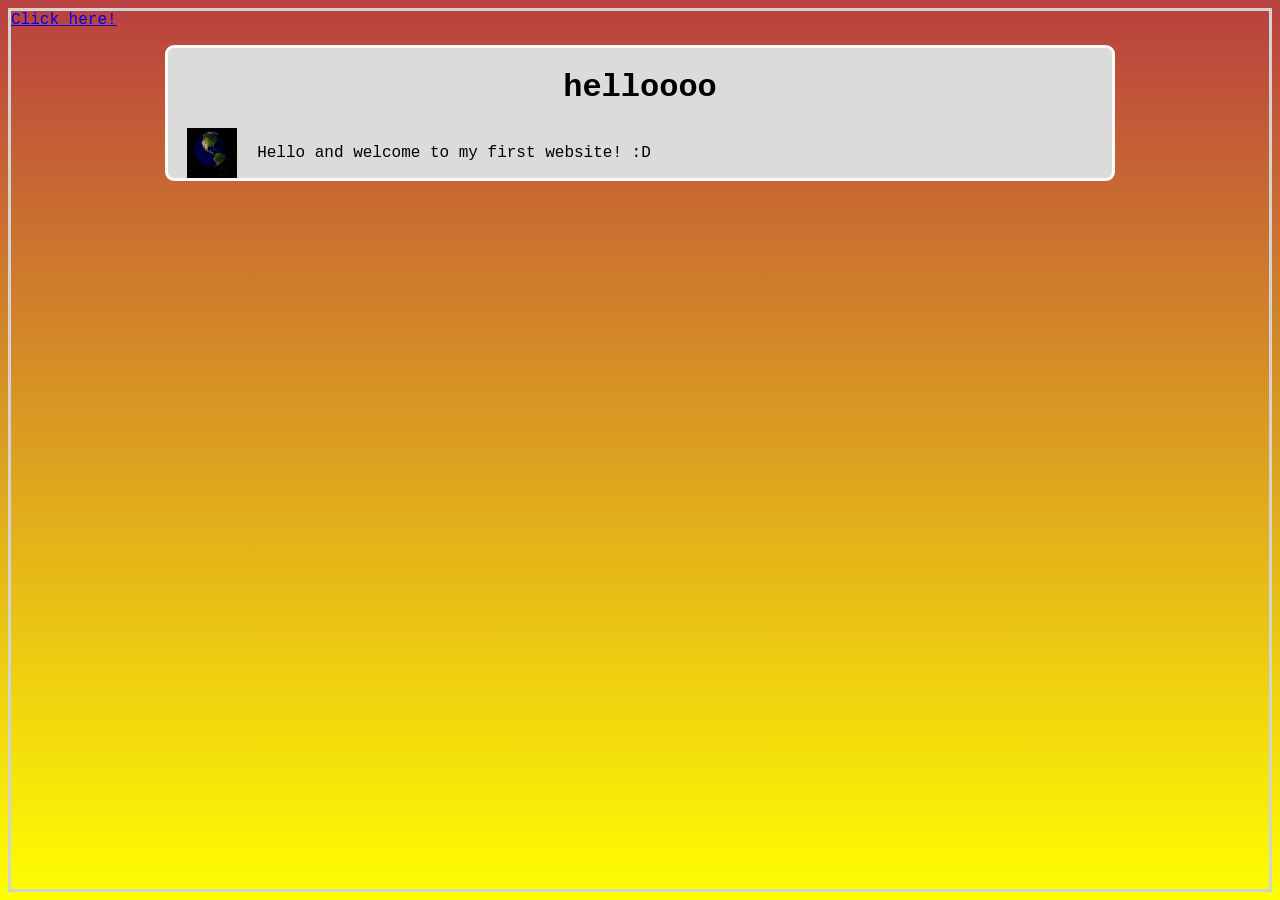
==== index.html @ 7ba14743 "shi wrong html" ====
<html>
<head>
    <link rel="stylesheet" href="style.css">
</head>
<body>

<p><a href="https://youtu.be/dQw4w9WgXcQ?si=TBCq4tYiUjsaQ69X">Click here!</a></p>

<div class="first">
    <div class="secound">
        <h1>helloooo</h1>
    </div>
    <div class="third">
        <div class="gif">
            <img src="global.gif" alt="Globe" style="width:50px;height:50px;">
        </div>
        <div class="four">
            <p>Hello and welcome to my first website! :D</p>
        </div>
    </div>
</div>

</body>
</html>
---- style.css ----
body {
    #background-color: rgb(185, 64, 64);
    background-image: linear-gradient(to bottom, rgb(185, 64, 64), yellow );
    border-style: solid;
    border-width: 3px;
    border-color: rgb(211, 211, 211);
}

.first {
    margin: 0 auto;
    background-color: rgb(219, 220, 217);
    width: 75%;
    border-radius: 9px;
    border-style: solid;
    border-width: 3px;
    border-color: rgba(255, 255, 255, 0.901);
    overflow: hidden;
}

.secound {
    margin: auto;
    width: fit-content;
}

.third {
    margin: auto;
    width: 96%;
    display: flex;
    align-items: center;
    justify-content: center;
}

.four {
    width: fit-content;
    margin-right: auto;
}

.gif {
    width: fit-content;
    height: fit-content;
    margin-right: 20px;
}

h1 {
    font-family: 'Courier New', Courier, monospace; 
}

p {
    font-family: 'Courier New', Courier, monospace;
}
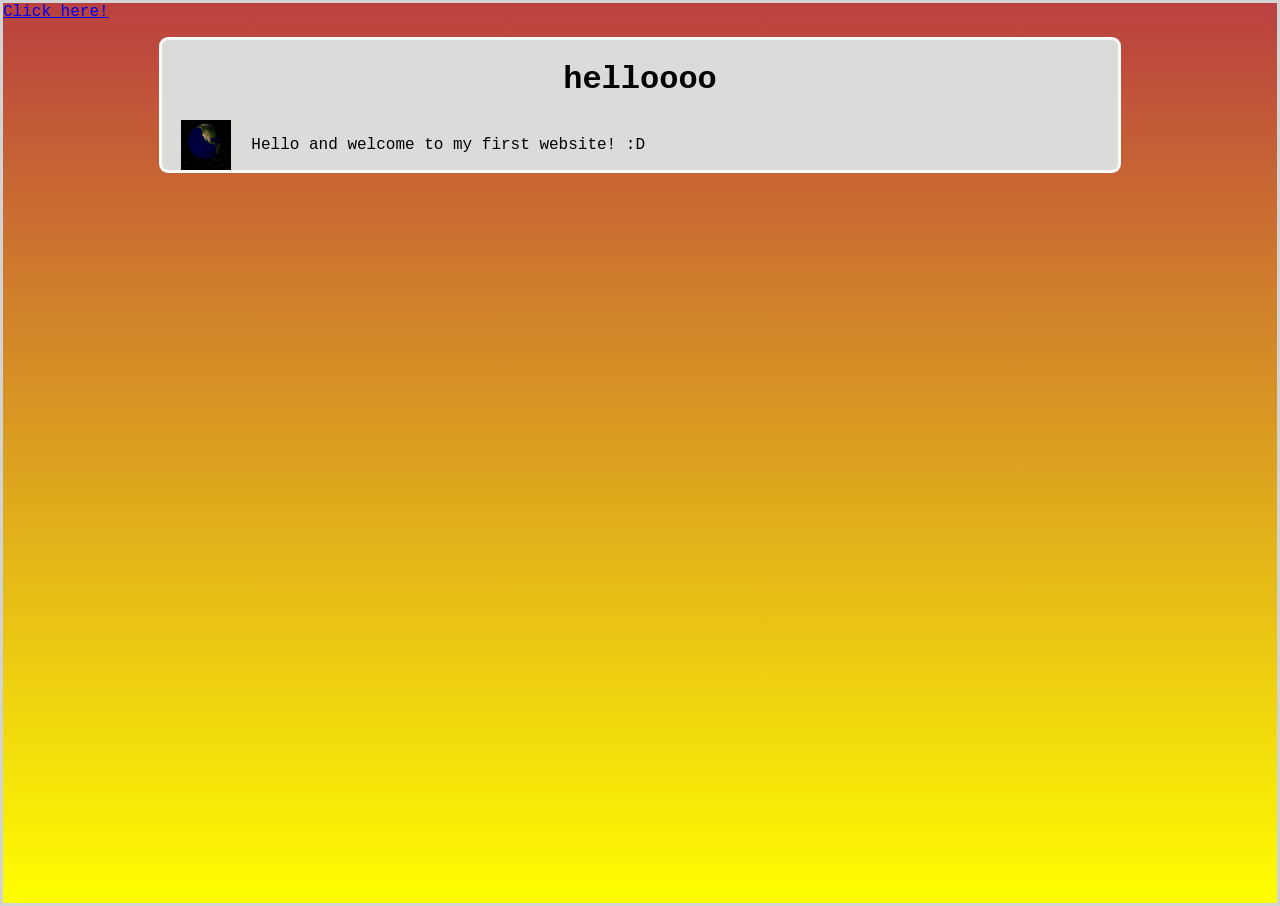
==== commit b4d63358: "Update index.html Hello world title" ====
--- a/index.html
+++ b/index.html
@@ -1,6 +1,7 @@
 <html>
 <head>
     <link rel="stylesheet" href="style.css">
+    <title>Hello, World!</title>
 </head>
 <body>
 
@@ -21,4 +22,4 @@
 </div>
 
 </body>
-</html>+</html>
--- a/style.css
+++ b/style.css
@@ -1,5 +1,9 @@
+html, body {
+    min-height: 100vh;
+    margin: 0;
+}
+
 body {
-    #background-color: rgb(185, 64, 64);
     background-image: linear-gradient(to bottom, rgb(185, 64, 64), yellow );
     border-style: solid;
     border-width: 3px;
@@ -47,4 +51,4 @@
 
 p {
     font-family: 'Courier New', Courier, monospace;
-}+}
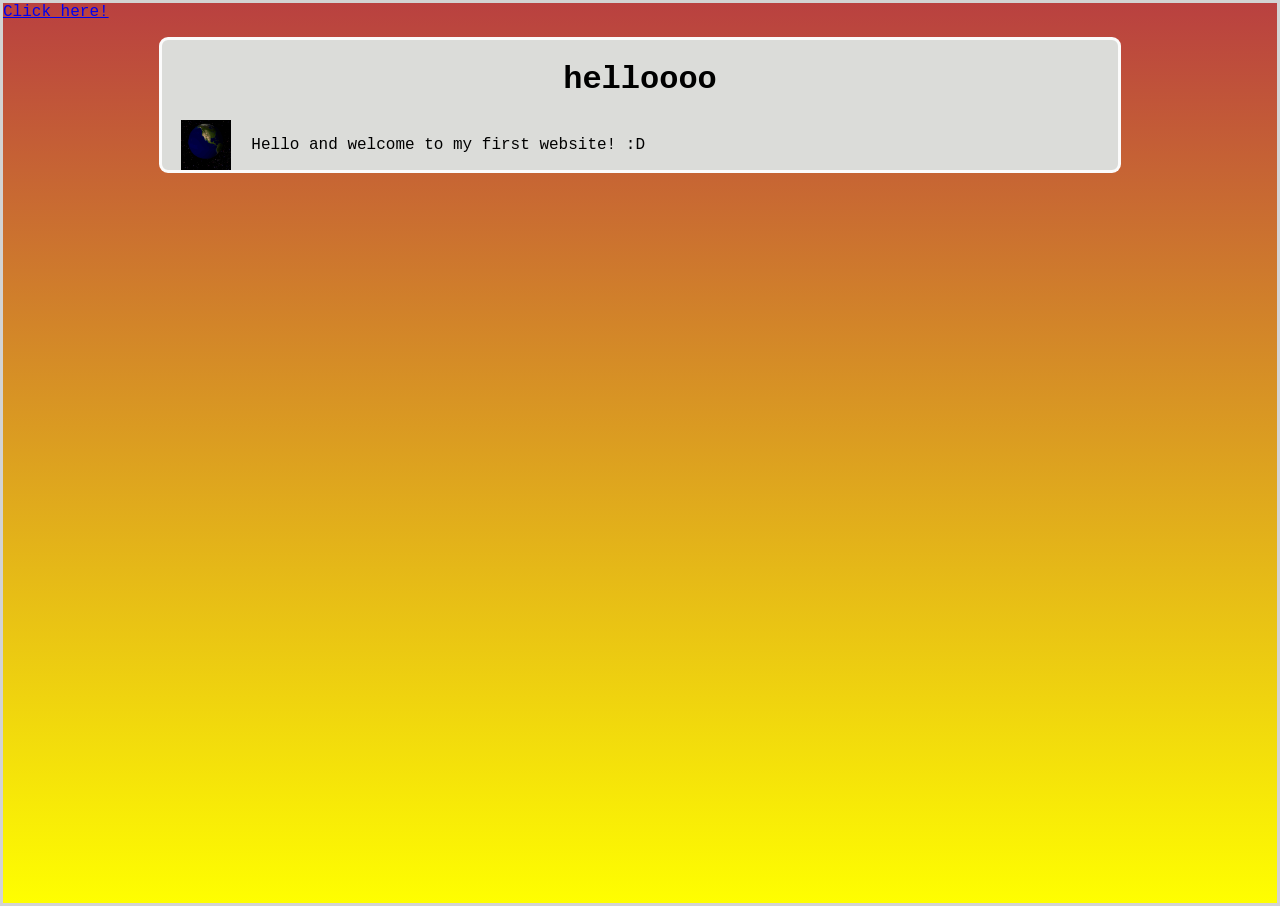
==== commit 851b11ac: "Update index.html update so linux icon can work NOT MY OWN ICON OTHER ELSES" ====
--- a/index.html
+++ b/index.html
@@ -2,6 +2,7 @@
 <head>
     <link rel="stylesheet" href="style.css">
     <title>Hello, World!</title>
+    <link rel="icon" type="image/png" href="linux.png"
 </head>
 <body>
 
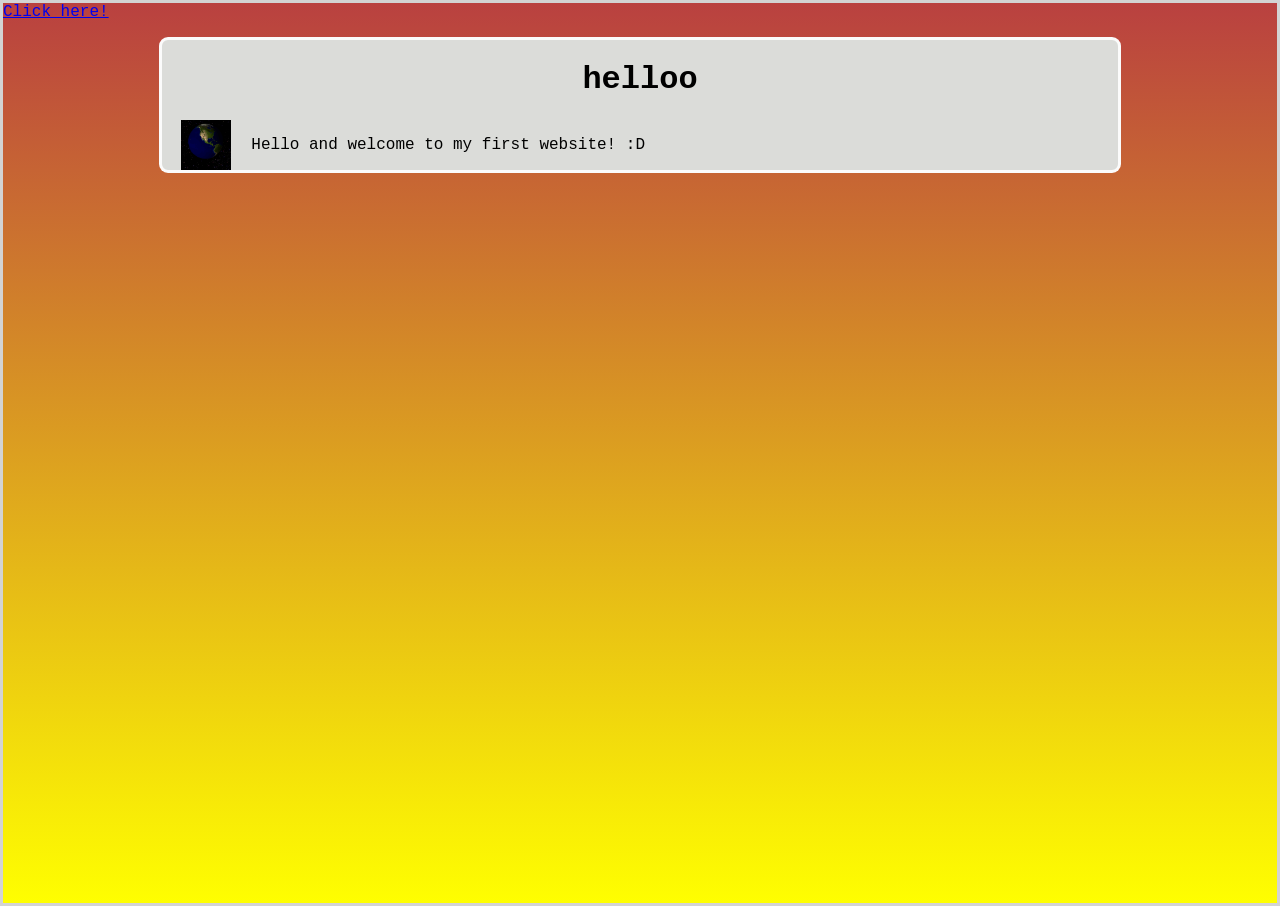
==== commit a0708e23: "Update index.html made it look less cringey" ====
--- a/index.html
+++ b/index.html
@@ -10,7 +10,7 @@
 
 <div class="first">
     <div class="secound">
-        <h1>helloooo</h1>
+        <h1>helloo</h1>
     </div>
     <div class="third">
         <div class="gif">
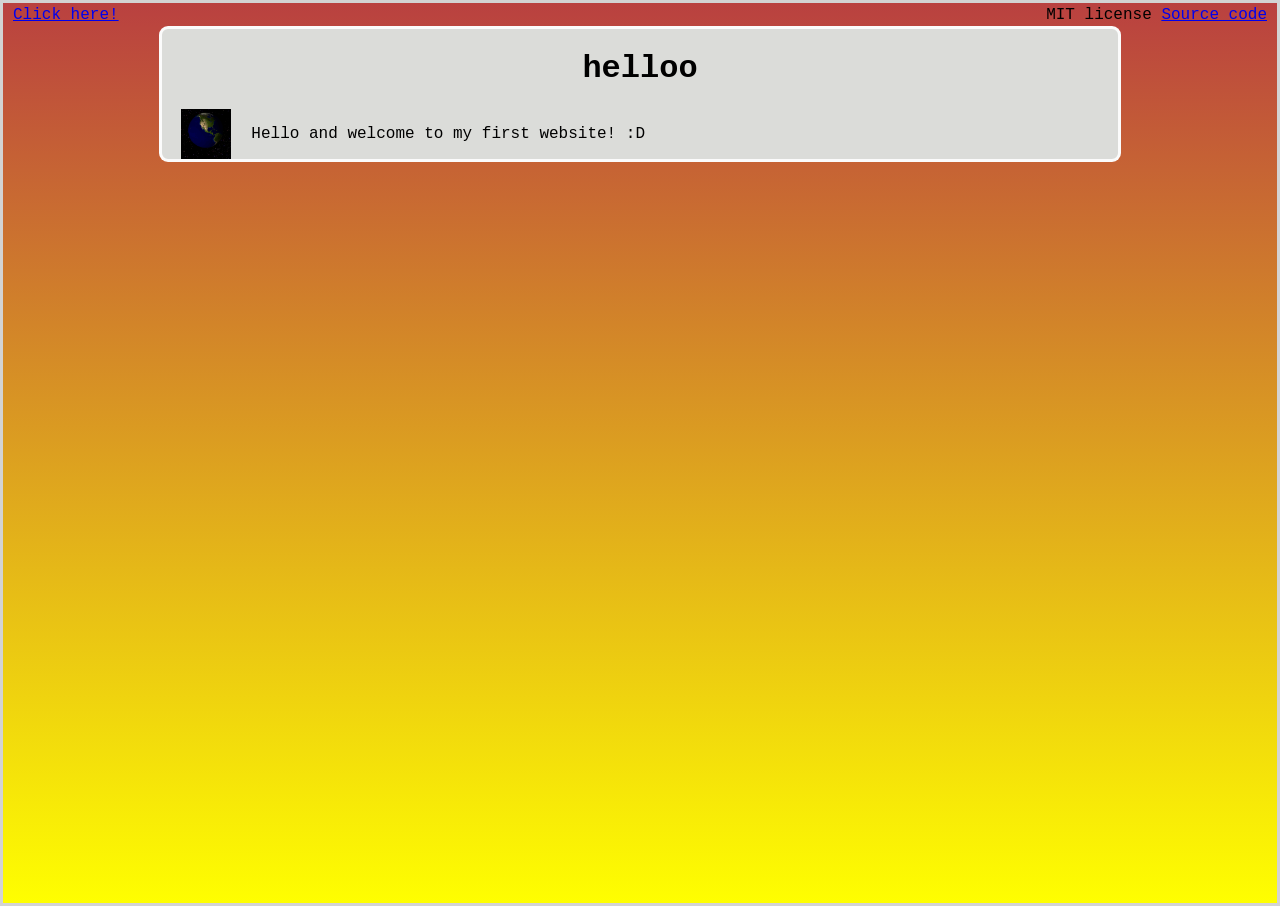
==== commit 121d1208: "Update index.html update once again new links" ====
--- a/index.html
+++ b/index.html
@@ -6,7 +6,14 @@
 </head>
 <body>
 
-<p><a href="https://youtu.be/dQw4w9WgXcQ?si=TBCq4tYiUjsaQ69X">Click here!</a></p>
+<div class="links">
+    <div class="linkss">
+        <p><a href="https://youtu.be/dQw4w9WgXcQ?si=TBCq4tYiUjsaQ69X">Click here!</a></p>
+    </div>
+    <div class="linkes">
+        <p>MIT license <a href="https://github.com/krenzelok/mywebsite/tree/main">Source code</a></p>
+    </div>
+</div>
 
 <div class="first">
     <div class="secound">
--- a/style.css
+++ b/style.css
@@ -45,6 +45,24 @@
     margin-right: 20px;
 }
 
+.links {
+    width: 100%;
+    display: flex;
+    align-items: center;
+    justify-content: space-between;
+    height: 23px;
+    box-sizing: border-box;
+    padding: 0 10px;
+}
+
+.linkss {
+
+}
+
+.linkes {
+
+}
+
 h1 {
     font-family: 'Courier New', Courier, monospace; 
 }
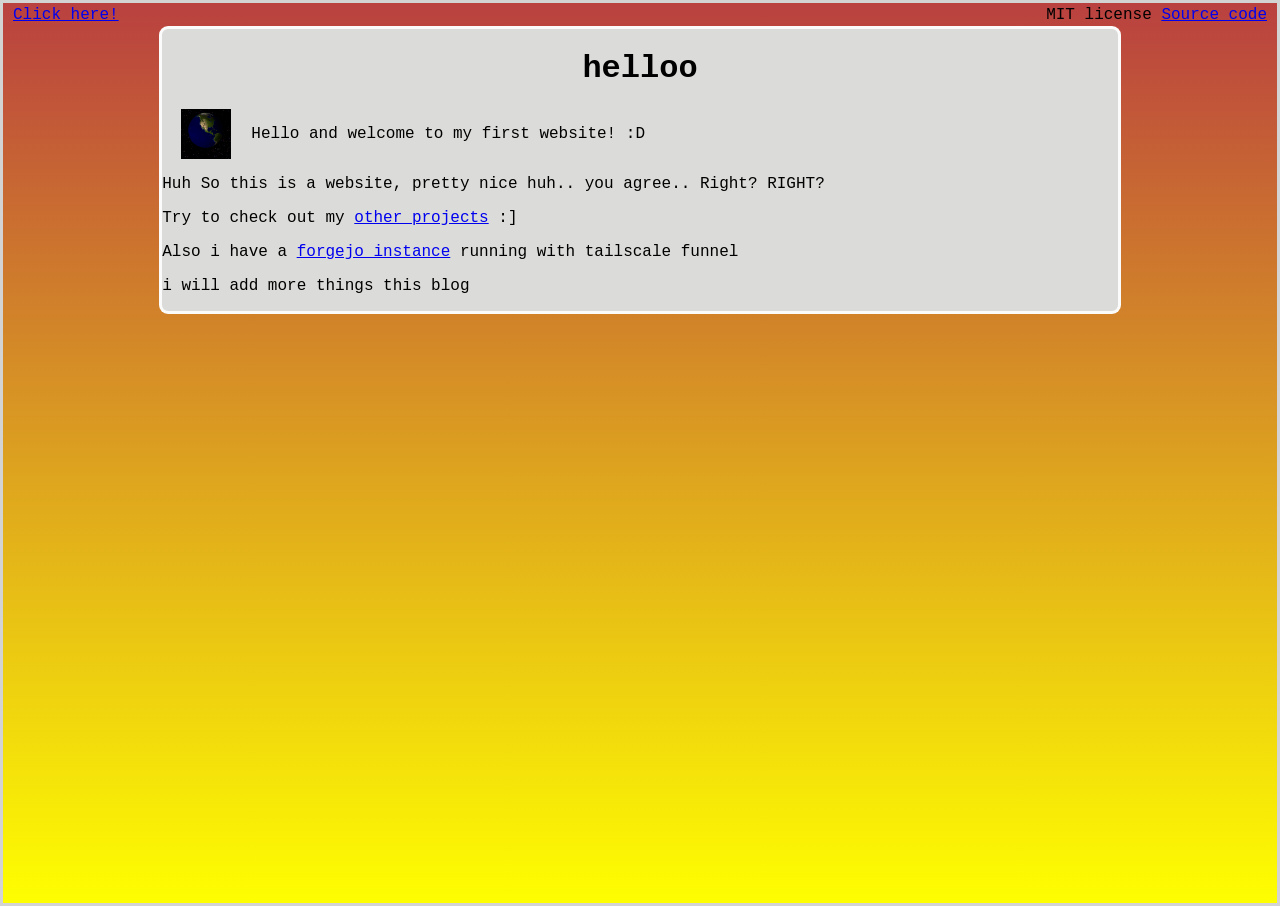
==== commit c6b05032: "Add files via upload" ====
--- a/index.html
+++ b/index.html
@@ -27,6 +27,13 @@
             <p>Hello and welcome to my first website! :D</p>
         </div>
     </div>
+    <div class="five">
+        <p class=margin>Huh So this is a website, pretty nice huh.. you agree.. Right? RIGHT?</p>
+        <p>Try to check out my <a class=hiddena href="https://github.com/krenzelok">other projects</a> :]</p>
+        <p>Also i have a <a class=hiddena href="https://archlinux-server.numbat-macaroni.ts.net">forgejo instance</a> running with tailscale funnel</p>
+        <p class=margin>i will add more things this blog</p>
+        <p class=bottommargin></p>
+    </div>
 </div>
 
 </body>
--- a/style.css
+++ b/style.css
@@ -24,6 +24,11 @@
 .secound {
     margin: auto;
     width: fit-content;
+    transition: rotate 1s ease
+}
+
+.secound:hover {
+    rotate: 360deg;
 }
 
 .third {
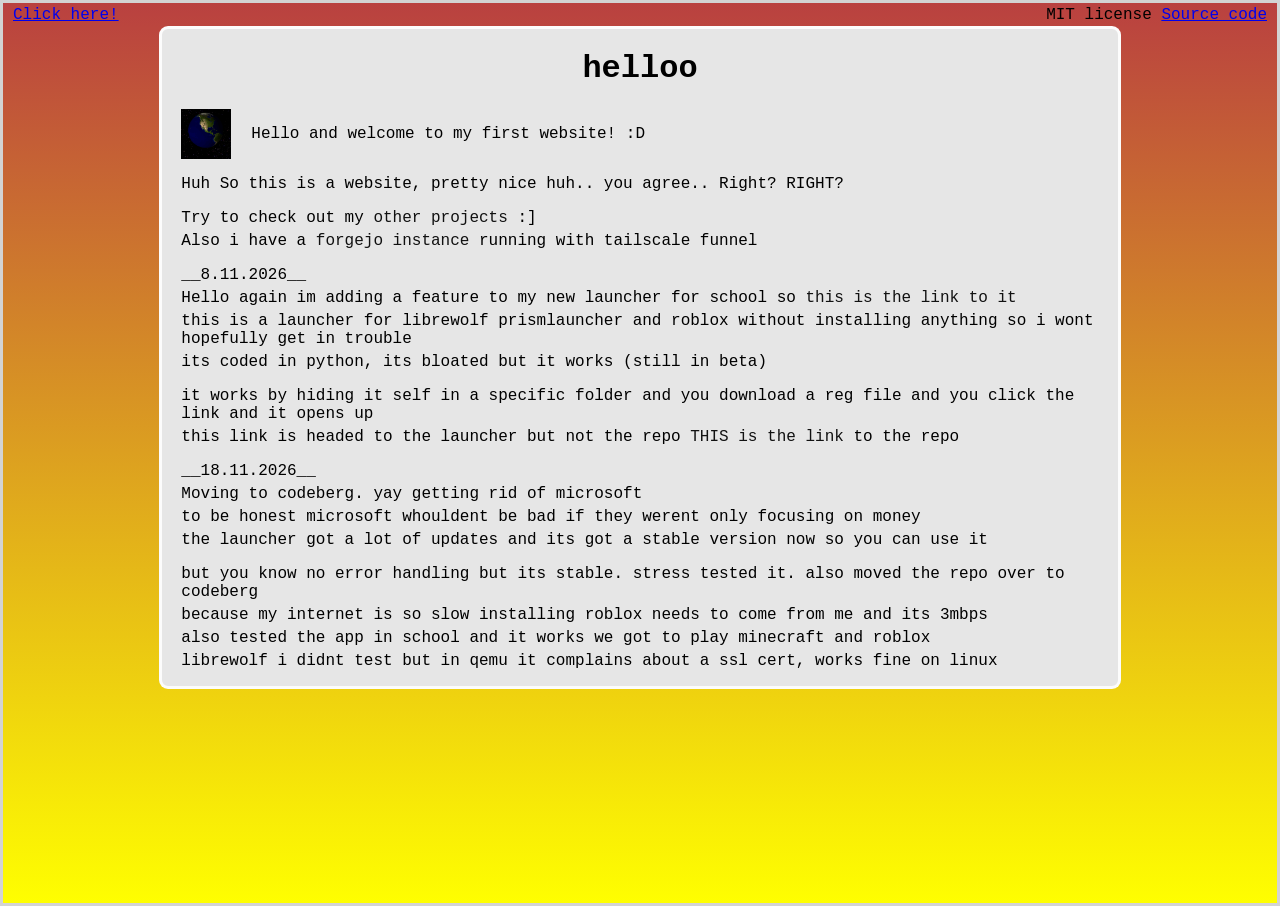
==== commit 34c39621: "probably last commit" ====
--- a/index.html
+++ b/index.html
@@ -29,10 +29,22 @@
     </div>
     <div class="five">
         <p class=margin>Huh So this is a website, pretty nice huh.. you agree.. Right? RIGHT?</p>
-        <p>Try to check out my <a class=hiddena href="https://github.com/krenzelok">other projects</a> :]</p>
-        <p>Also i have a <a class=hiddena href="https://archlinux-server.numbat-macaroni.ts.net">forgejo instance</a> running with tailscale funnel</p>
-        <p class=margin>i will add more things this blog</p>
-        <p class=bottommargin></p>
+        <p>Try to check out my <a class=hiddena href="https://codeberg.org/krenzelok">other projects</a> :]</p>
+        <p class=bottommargin>Also i have a <a class=hiddena href="https://archlinux-server.numbat-macaroni.ts.net">forgejo instance</a> running with tailscale funnel</p>
+        <p>__8.11.2026__</p>
+        <p>Hello again im adding a feature to my new launcher for school so <a class=hiddena href="myapp://open">this is the link to it</a></p>
+        <p>this is a launcher for librewolf prismlauncher and roblox without installing anything so i wont hopefully get in trouble</p>
+        <p class=bottommargin>its coded in python, its bloated but it works (still in beta)</p>
+        <p>it works by hiding it self in a specific folder and you download a reg file and you click the link and it opens up<p>
+        <p class=bottommargin>this link is headed to the launcher but not the repo <a class=hiddena href="https://codeberg,org/krenzelok/launcher">THIS is the link</a> to the repo</p>
+        <p>__18.11.2026__</p>
+        <p>Moving to codeberg. yay getting rid of microsoft</p>
+        <p>to be honest microsoft whouldent be bad if they werent only focusing on money</p>
+        <p class=bottommargin>the launcher got a lot of updates and its got a stable version now so you can use it</p>
+        <p>but you know no error handling but its stable. stress tested it. also moved the repo over to codeberg</p>
+        <p>because my internet is so slow installing roblox needs to come from me and its 3mbps</p>
+        <p>also tested the app in school and it works we got to play minecraft and roblox</p>
+        <p class=bottommargin>librewolf i didnt test but in qemu it complains about a ssl cert, works fine on linux</p>
     </div>
 </div>
 
--- a/style.css
+++ b/style.css
@@ -12,7 +12,7 @@
 
 .first {
     margin: 0 auto;
-    background-color: rgb(219, 220, 217);
+    background-color: #e6e6e6;
     width: 75%;
     border-radius: 9px;
     border-style: solid;
@@ -44,6 +44,11 @@
     margin-right: auto;
 }
 
+.five {
+    margin: auto;
+    width: 96%;
+}
+
 .gif {
     width: fit-content;
     height: fit-content;
@@ -60,18 +65,50 @@
     padding: 0 10px;
 }
 
-.linkss {
-
-}
-
-.linkes {
-
-}
-
 h1 {
     font-family: 'Courier New', Courier, monospace; 
 }
 
+.margin {
+    margin-top: revert;
+    margin-bottom: revert;
+}
+
+.topmargin {
+    margin-top: revert;
+}
+
+.bottommargin {
+    margin-bottom: revert;
+}
+
 p {
+    margin-top: 5px;
+    margin-bottom: 5px;
     font-family: 'Courier New', Courier, monospace;
 }
+
+.hiddena:link {
+    text-decoration: none;  
+    color: #111;
+}
+
+.hiddena:visited {
+    text-decoration: none;
+    color: #111 ;
+}
+
+.hiddena:hover {
+    text-decoration: none;
+    color: #111;
+}
+
+.hiddena:active {
+    text-decoration: none;
+    color: #111;
+}
+
+.hiddena:hover {
+    color: #fff ;
+    background: #111 ;
+}
